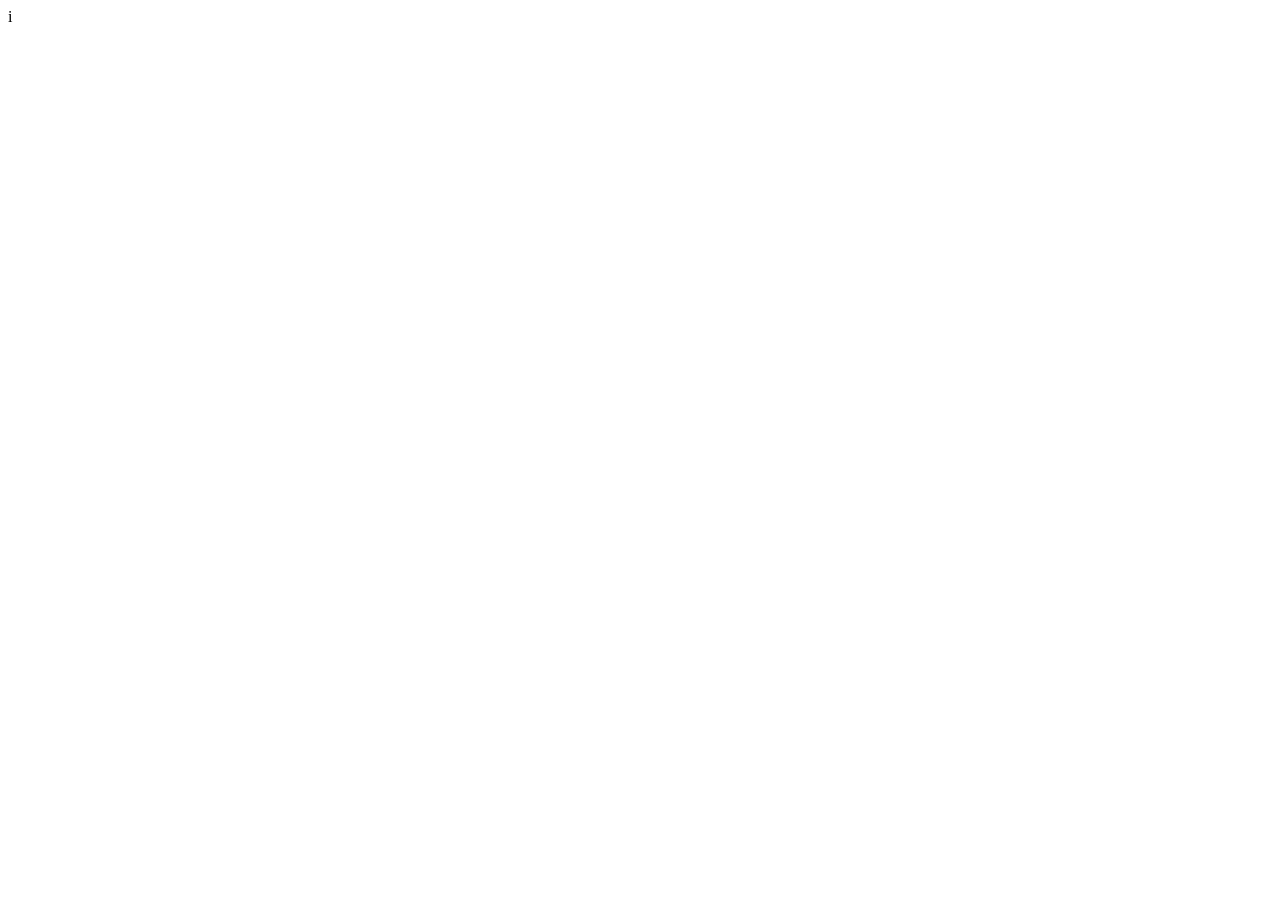
==== map.html @ 4feaf964 "added map any countries sort for arr end more" ====
<!DOCTYPE html>
<html lang="en">

<head>
    <meta charset="UTF-8">
    <meta name="viewport" content="width=device-width, initial-scale=1.0">
    <link rel="stylesheet" href="https://unpkg.com/leaflet/dist/leaflet.css" />
    <script src="https://unpkg.com/leaflet/dist/leaflet.js"></script>
    <link rel="stylesheet" href="map.css">
    <script defer src="map.js"></script>
    <title>Document</title>
    i
</head>

<body>
    <div id="containerMap">
        <div id="map" style="width: 100%; height: 500px;"></div>
    </div>
    <!-- <iframe src="https://goo.gl/maps/7WRQAEKZb4uK36yi9" frameborder="0"    width="600" 
    height="450" 
    style="border:0;" 
    allowfullscreen="" 
    loading="lazy"></iframe> -->
</body>

</html>
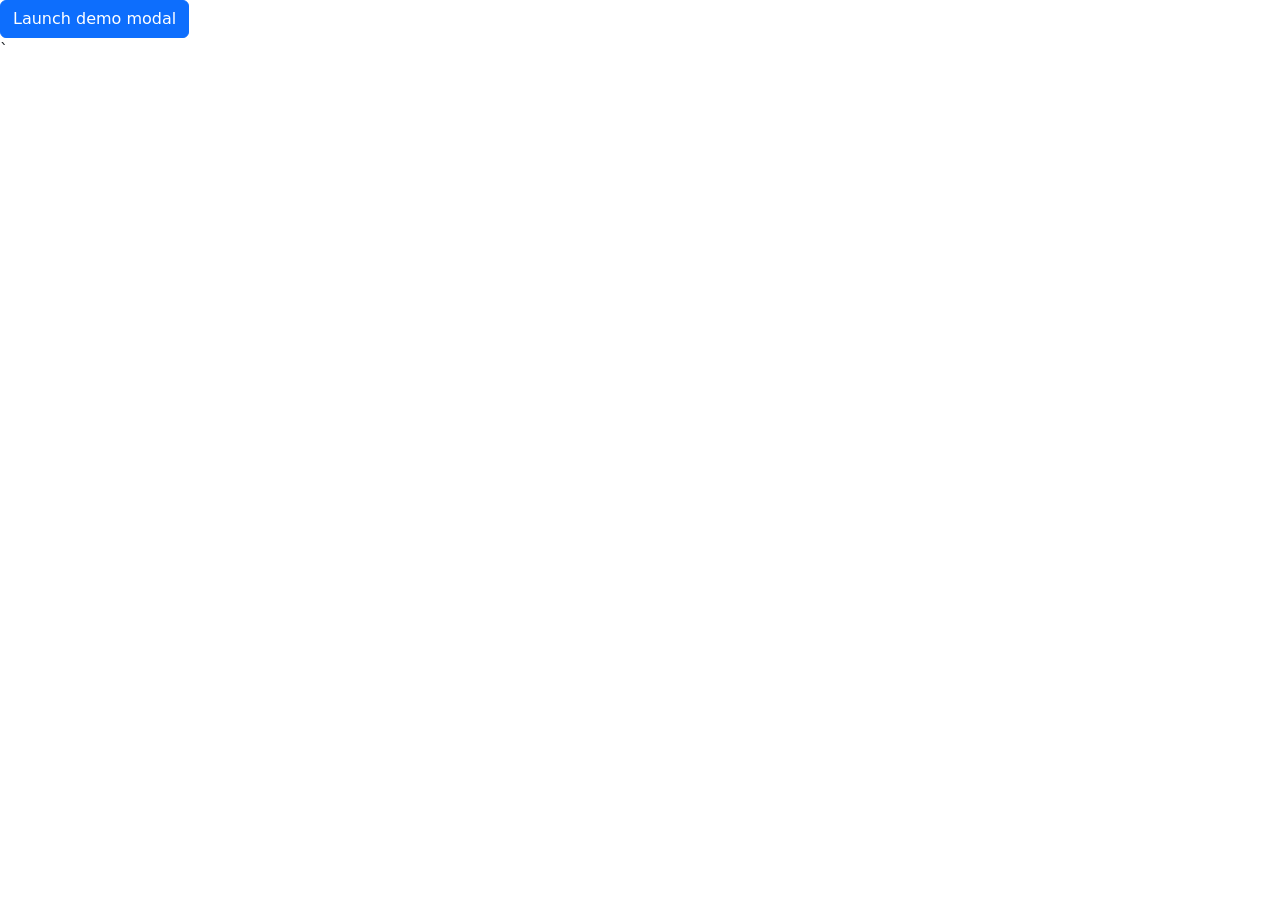
==== commit 7b1cd983: "edded modal pop responsive imporved" ====
--- a/map.html
+++ b/map.html
@@ -4,23 +4,71 @@
 <head>
     <meta charset="UTF-8">
     <meta name="viewport" content="width=device-width, initial-scale=1.0">
-    <link rel="stylesheet" href="https://unpkg.com/leaflet/dist/leaflet.css" />
-    <script src="https://unpkg.com/leaflet/dist/leaflet.js"></script>
-    <link rel="stylesheet" href="map.css">
+    <link href="https://cdn.jsdelivr.net/npm/bootstrap@5.3.3/dist/css/bootstrap.min.css" rel="stylesheet"
+        integrity="sha384-QWTKZyjpPEjISv5WaRU9OFeRpok6YctnYmDr5pNlyT2bRjXh0JMhjY6hW+ALEwIH" crossorigin="anonymous">
+    <script src="https://cdn.jsdelivr.net/npm/bootstrap@5.3.3/dist/js/bootstrap.bundle.min.js"
+        integrity="sha384-YvpcrYf0tY3lHB60NNkmXc5s9fDVZLESaAA55NDzOxhy9GkcIdslK1eN7N6jIeHz"
+        crossorigin="anonymous"></script>
+    <!-- <link rel="stylesheet" href="map.css"> -->
     <script defer src="map.js"></script>
     <title>Document</title>
-    i
 </head>
 
 <body>
-    <div id="containerMap">
-        <div id="map" style="width: 100%; height: 500px;"></div>
+    <div class="myContainer">
+
+        <div class="button"></div>
     </div>
-    <!-- <iframe src="https://goo.gl/maps/7WRQAEKZb4uK36yi9" frameborder="0"    width="600" 
-    height="450" 
-    style="border:0;" 
-    allowfullscreen="" 
-    loading="lazy"></iframe> -->
+    <!-- Button trigger modal -->
+    <!-- <button type="button" class="btn btn-primary" data-bs-toggle="modal" data-bs-target="#exampleModal">
+        Launch demo modal
+    </button> -->
+
+    <!-- Modal -->
+    <!-- <div class="modal fade" id="exampleModal" tabindex="-1" aria-labelledby="exampleModalLabel" aria-hidden="true">
+        <div class="modal-dialog">
+            <div class="modal-content">
+                <div class="modal-header">
+                    <h1 class="modal-title fs-5" id="exampleModalLabel">Modal title</h1>
+                    <button type="button" class="btn-close" data-bs-dismiss="modal" aria-label="Close"></button>
+                </div>
+                <div class="modal-body">
+                    content
+                </div>
+                <div class="modal-footer">
+                    <button type="button" class="btn btn-secondary" data-bs-dismiss="modal">Close</button>
+                    <button type="button" class="btn btn-primary">Save changes</button>
+                </div>
+            </div>
+        </div>
+    </div> -->
 </body>
 
-</html>+</html>
+
+
+
+<div class="modal-xl modal fade" id="popCard" tabindex="-1" aria-labelledby="exampleModalLabel" aria-hidden="true">
+    <div class="modal-dialog">
+        <div class="modal-content">
+            <div class="modal-header">
+                <h5 class="modal-title" id="exampleModalLabel"><span id="name_id">${this.name}</span></h5>
+                <button type="button" class="btn-close" data-bs-dismiss="modal" aria-label="Close"></button>
+            </div>
+            <div id="pop_content" class="modal-body">
+                <div id="left">
+                    <i class="fa fa-users" aria-hidden="true"></i> pop: ${this.pop.toLocaleString()}<br>
+                    <i class="fa fa-globe" aria-hidden="true"></i> region: ${this.region}<br>
+                    <i class="fa fa-language" aria-hidden="true"></i> langueges: ${languagesStr}<br>
+                    <i class="fa fa-database" aria-hidden="true"></i> coin: ${this.coin}<br>
+                    <i class="fa fa-university" aria-hidden="true"></i> capital: ${this.capital}
+                </div>
+            </div>
+            <div id="footer_pop_id" class="modal-footer">
+                <button type="button" class="btn btn-secondary" data-bs-dismiss="modal">סגור</button>
+            </div>
+        </div>
+    </div>
+    <!-- <img id="icon_google_map" src="./files/icon_google_map.png" alt=""> -->
+</div>
+`
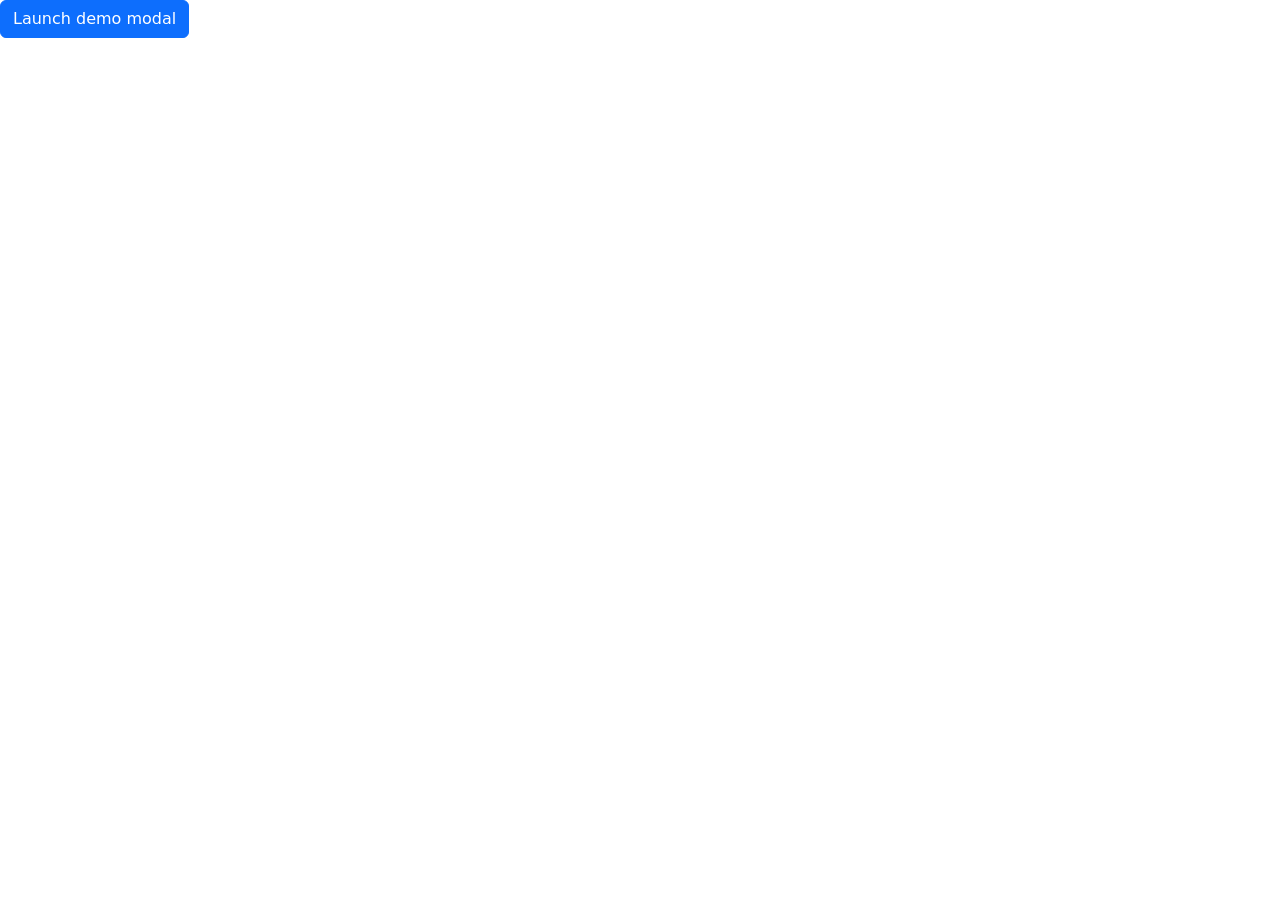
==== commit cc1705a1: "imporved list for results" ====
--- a/map.html
+++ b/map.html
@@ -64,11 +64,16 @@
                     <i class="fa fa-university" aria-hidden="true"></i> capital: ${this.capital}
                 </div>
             </div>
-            <div id="footer_pop_id" class="modal-footer">
+            <div id="footer_pop_id" class="modal-footer" data-p="h" style="color: white;">
+                
+                
                 <button type="button" class="btn btn-secondary" data-bs-dismiss="modal">סגור</button>
             </div>
         </div>
     </div>
     <!-- <img id="icon_google_map" src="./files/icon_google_map.png" alt=""> -->
 </div>
-`+
+
+
+
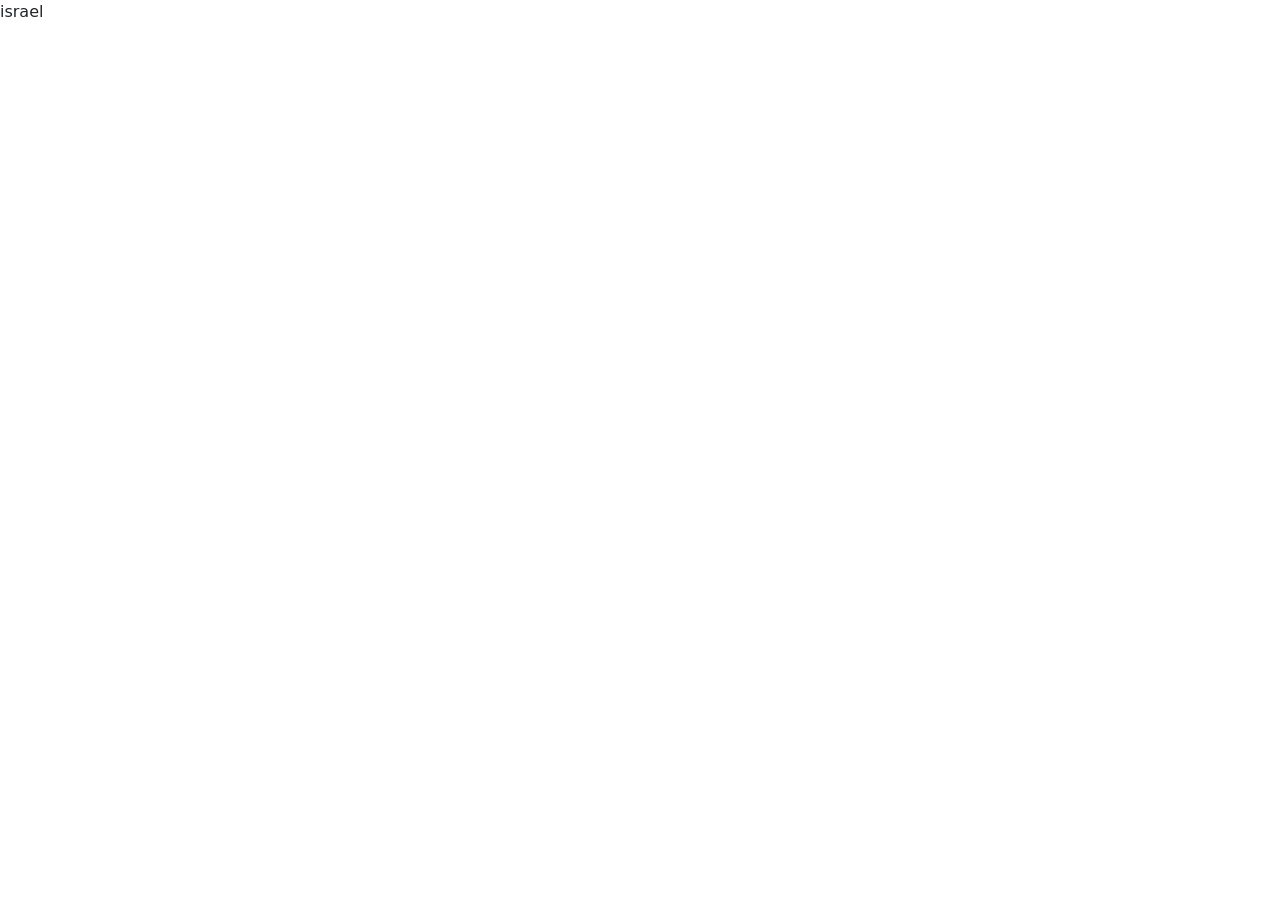
==== commit 42b4f096: "added action for countries on navbar" ====
--- a/map.html
+++ b/map.html
@@ -15,10 +15,11 @@
 </head>
 
 <body>
-    <div class="myContainer">
+    <p class="b">israel</p>
+    <!-- <div class="myContainer">
 
         <div class="button"></div>
-    </div>
+    </div> -->
     <!-- Button trigger modal -->
     <!-- <button type="button" class="btn btn-primary" data-bs-toggle="modal" data-bs-target="#exampleModal">
         Launch demo modal
@@ -48,7 +49,7 @@
 
 
 
-<div class="modal-xl modal fade" id="popCard" tabindex="-1" aria-labelledby="exampleModalLabel" aria-hidden="true">
+<!-- <div class="modal-xl modal fade" id="popCard" tabindex="-1" aria-labelledby="exampleModalLabel" aria-hidden="true">
     <div class="modal-dialog">
         <div class="modal-content">
             <div class="modal-header">
@@ -65,14 +66,14 @@
                 </div>
             </div>
             <div id="footer_pop_id" class="modal-footer" data-p="h" style="color: white;">
-                
+
                 
                 <button type="button" class="btn btn-secondary" data-bs-dismiss="modal">סגור</button>
             </div>
         </div>
     </div>
-    <!-- <img id="icon_google_map" src="./files/icon_google_map.png" alt=""> -->
-</div>
+    <img id="icon_google_map" src="./files/icon_google_map.png" alt="">
+</div> -->
 
 
 
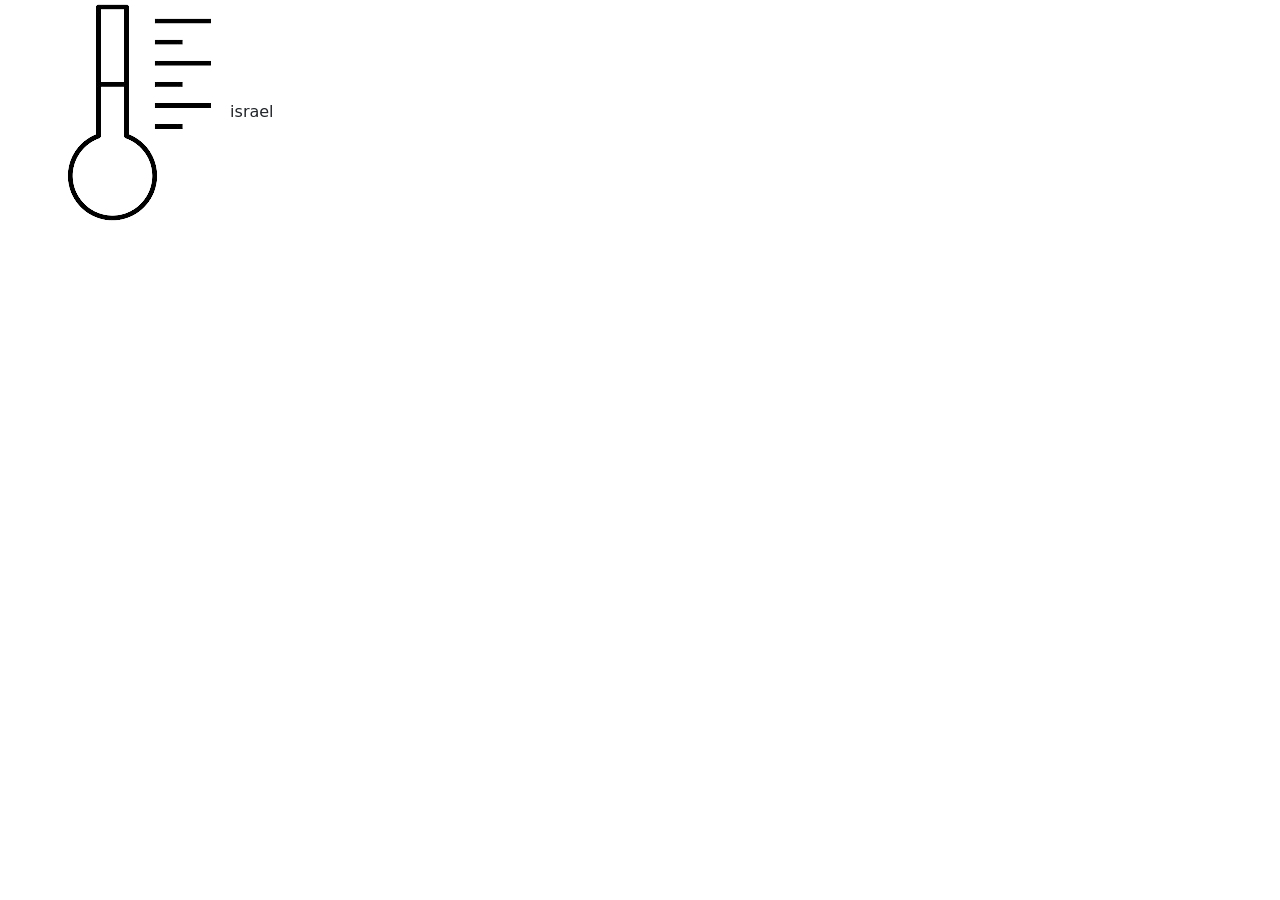
==== commit 12c13355: "added weather with option for show more" ====
--- a/map.html
+++ b/map.html
@@ -15,7 +15,8 @@
 </head>
 
 <body>
-    <p class="b">israel</p>
+    <img src="./files/feels_like.png" alt="">
+    <p class="b" style="display: inline;">israel</p>
     <!-- <div class="myContainer">
 
         <div class="button"></div>
